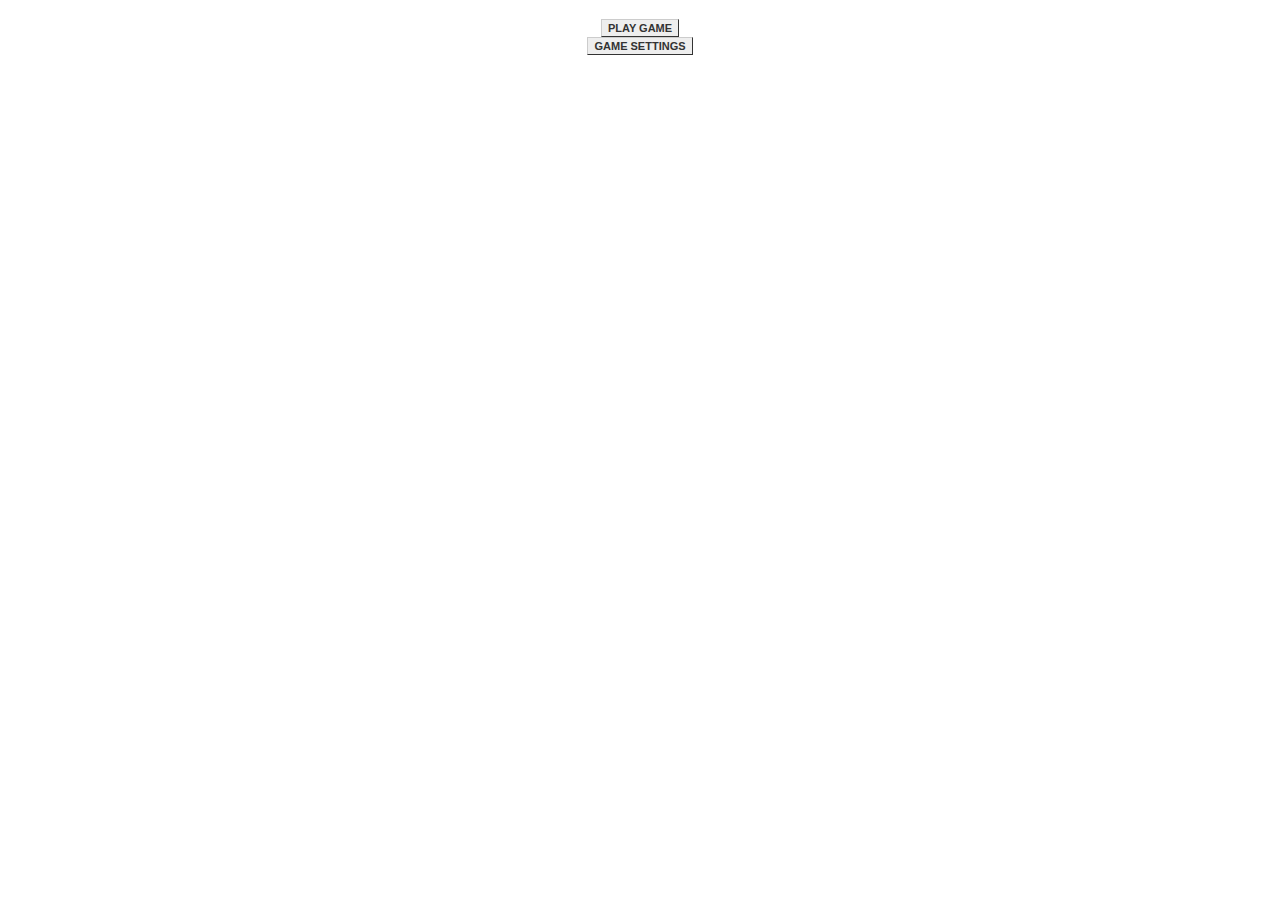
==== mainpage.html @ c53aad1d "initial game" ====
<!DOCTYPE html>
<html lang="en">

<head>
    <meta charset="UTF-8">
    <meta http-equiv="X-UA-Compatible" content="IE=edge">
    <meta name="viewport" content="width=device-width, initial-scale=1.0">
    <link rel="stylesheet" href="./styles/mainstyle.css">
    <title>Document</title>
</head>

<body>
    <div>
        <a href="./index.html">PLAY GAME</a>
        <br />
        <a href="./settings.html">GAME SETTINGS</a>
    </div>
</body>

</html>
---- styles/mainstyle.css ----
div {
    margin: auto;
    width: 50%;

    padding: 10px;
    text-align: center;
}

a {
    font: bold 11px Arial;
    text-decoration: none;
    background-color: #EEEEEE;
    color: #333333;
    padding: 2px 6px 2px 6px;
    border-top: 1px solid #CCCCCC;
    border-right: 1px solid #333333;
    border-bottom: 1px solid #333333;
    border-left: 1px solid #CCCCCC;
}
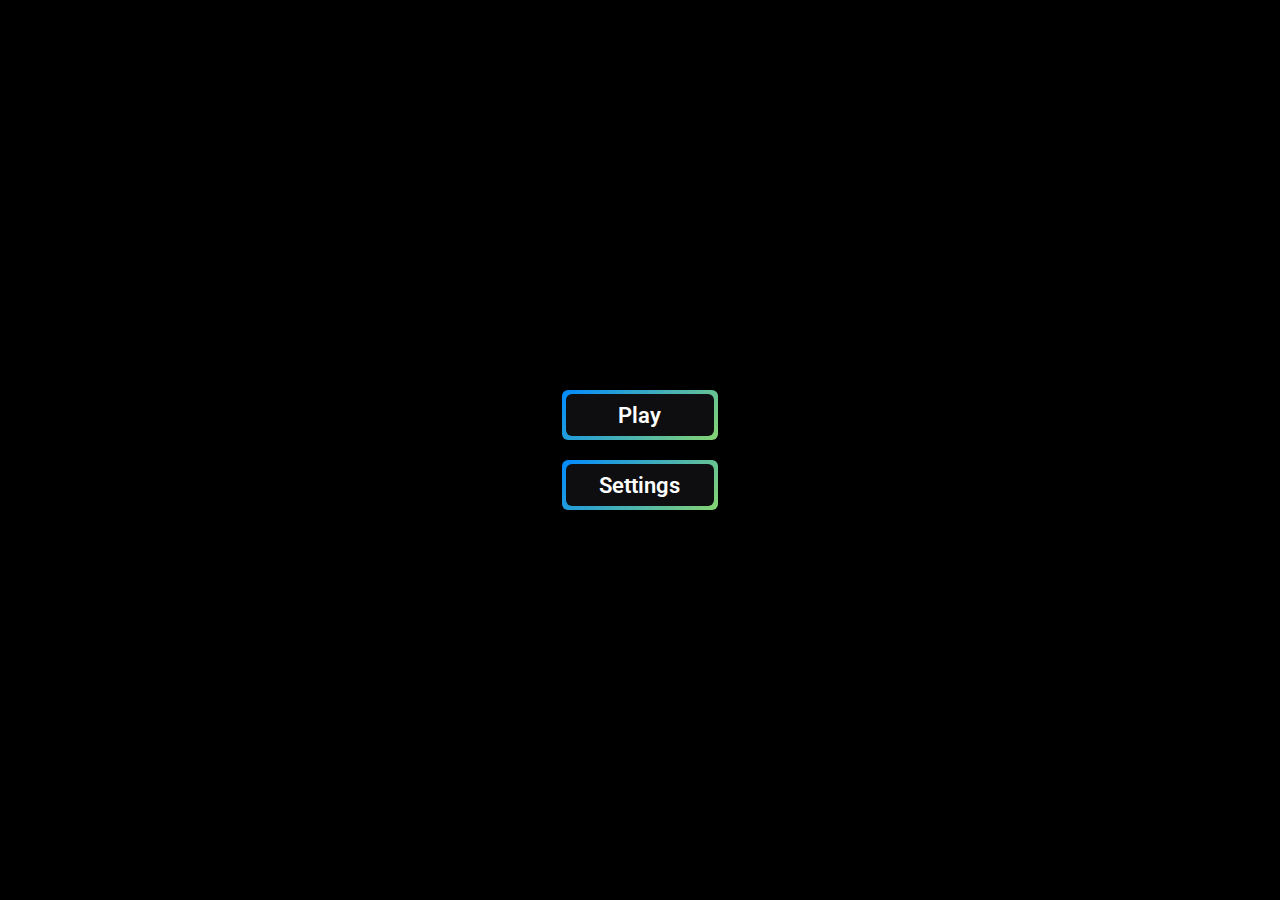
==== commit 62aaf586: "edited" ====
--- a/mainpage.html
+++ b/mainpage.html
@@ -5,16 +5,21 @@
     <meta charset="UTF-8">
     <meta http-equiv="X-UA-Compatible" content="IE=edge">
     <meta name="viewport" content="width=device-width, initial-scale=1.0">
+    <title>Document</title>
     <link rel="stylesheet" href="./styles/mainstyle.css">
-    <title>Document</title>
+    <link href='https://fonts.googleapis.com/css?family=VT323' rel='stylesheet' type='text/css'>
 </head>
 
 <body>
+
     <div>
-        <a href="./index.html">PLAY GAME</a>
-        <br />
-        <a href="./settings.html">GAME SETTINGS</a>
+        <a class="bn39" href="/index.html"><span class="bn39span">Play</span></a>
+        <a class="bn39" href="/settings.html"><span class="bn39span">Settings</span></a>
     </div>
+
+
+    </script>
+
 </body>
 
 </html>--- a/styles/mainstyle.css
+++ b/styles/mainstyle.css
@@ -1,19 +1,58 @@
-div {
-    margin: auto;
-    width: 50%;
+@import url('https://fonts.googleapis.com/css2?family=Roboto:ital,wght@1,300&display=swap');
 
-    padding: 10px;
-    text-align: center;
+* {
+    font-family: 'Roboto', sans-serif;
+    background-color: #000000;
+    margin: 0;
+    padding: 0;
 }
 
-a {
-    font: bold 11px Arial;
+body {
+    width: 100%;
+    height: 100vh;
+}
+
+div {
+    display: flex;
+    flex-direction: column;
+    align-items: center;
+    row-gap: 20px;
+    justify-content: center;
+    width: 100%;
+    height: 100%;
+}
+
+.bn39 {
+    background-image: linear-gradient(135deg, #008aff, #86d472);
+    border-radius: 6px;
+    box-sizing: border-box;
+    color: #ffffff;
+    display: block;
+    height: 50px;
+    font-size: 1.4em;
+    font-weight: 600;
+    padding: 4px;
+    position: relative;
     text-decoration: none;
-    background-color: #EEEEEE;
-    color: #333333;
-    padding: 2px 6px 2px 6px;
-    border-top: 1px solid #CCCCCC;
-    border-right: 1px solid #333333;
-    border-bottom: 1px solid #333333;
-    border-left: 1px solid #CCCCCC;
+    width: 7em;
+    z-index: 2;
+}
+
+.bn39:hover {
+    color: #fff;
+}
+
+.bn39 .bn39span {
+    align-items: center;
+    background: #0e0e10;
+    border-radius: 6px;
+    display: flex;
+    justify-content: center;
+    height: 100%;
+    transition: background 0.5s ease;
+    width: 100%;
+}
+
+.bn39:hover .bn39span {
+    background: transparent;
 }